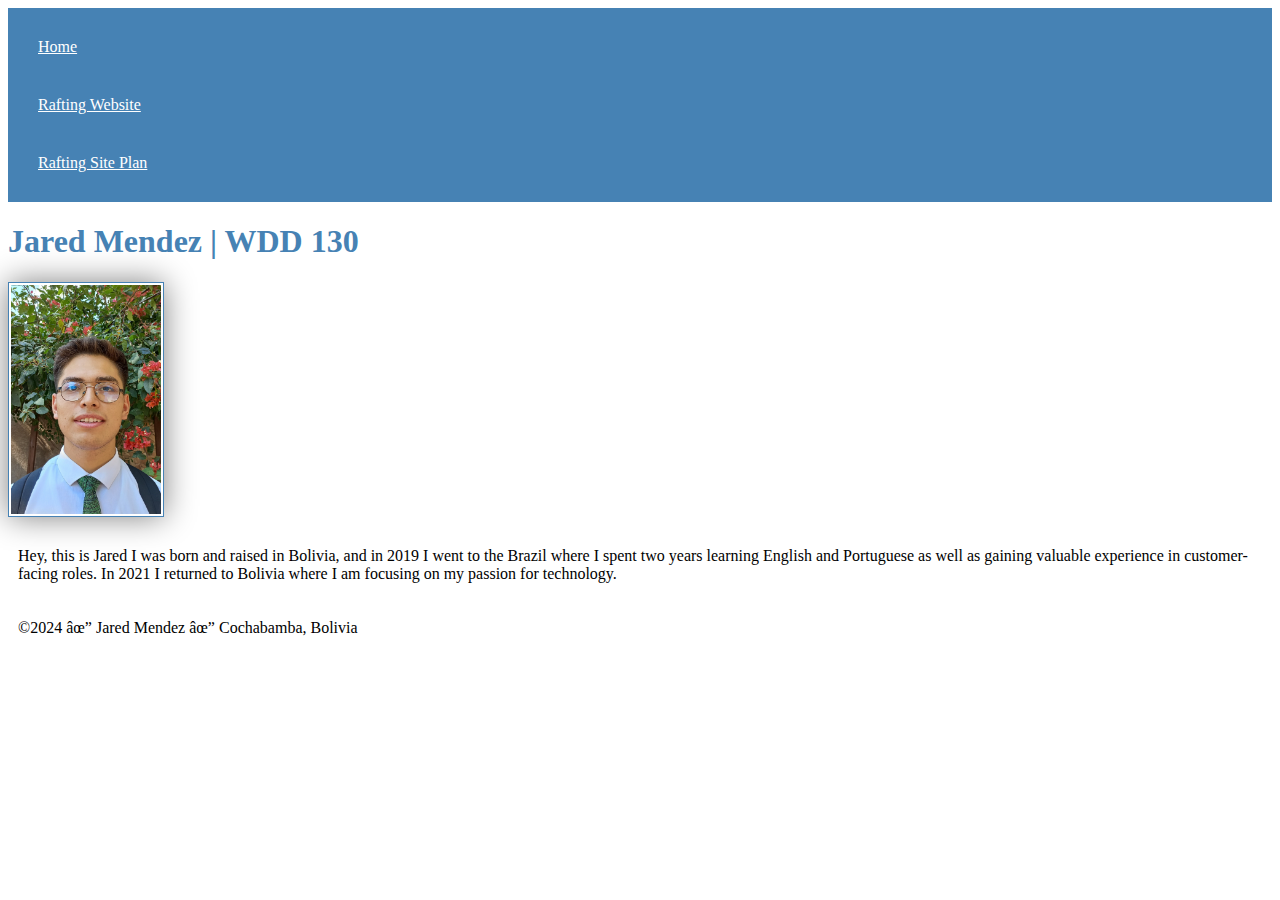
==== index.html @ aabc7359 "week02homework" ====
<!DOCTYPE html>
<html lang="en-US">
    <head>
        <meta charset="utd-8">
        <meta name="viewport" content="width=device-width, initial-scale=1.0">
        <title>Jared Mendez | WDD 130</title>
        <link rel="stylesheet" href="styles/styles.css">
    </head>

    <body>
        <header>
            <nav>
                <a href="#">Home</a>
                <a href="wwr/">Rafting Website</a>
                <a href="wrr/site-plan-rafting.html">Rafting Site Plan</a>
            </nav>
            
        </header>
        <main>
            <h1>Jared Mendez | WDD 130</h1>
            <img src="images/imagesprofile.jpg" alt="Hello, my name is Jared Mendez" width="200"> 
            <p>Hey, this is Jared I was born and raised in Bolivia, and in 2019 I went to the Brazil where I spent two years learning English and Portuguese as well as gaining valuable experience in customer-facing roles. In 2021 I returned to Bolivia where I am focusing on my passion for technology.</p>
        </main>
        <footer>
            <p>&copy;2024 ✔ Jared Mendez ✔ Cochabamba, Bolivia</p>

        </footer>
    </body>

    </html>
---- styles/styles.css ----
nav {
    background-color: steelblue;
    padding: 10px;
}

nav a{
    color: white;
    display: block;
    padding: 20px;
}

h1 {
    color: steelblue;
}

img {
    width: 150px;
    height: auto;
    border: 1px solid steelblue;
    padding: 2px;
    box-shadow: 0 0 30px gray;
}

p{
    padding: 10px;
}
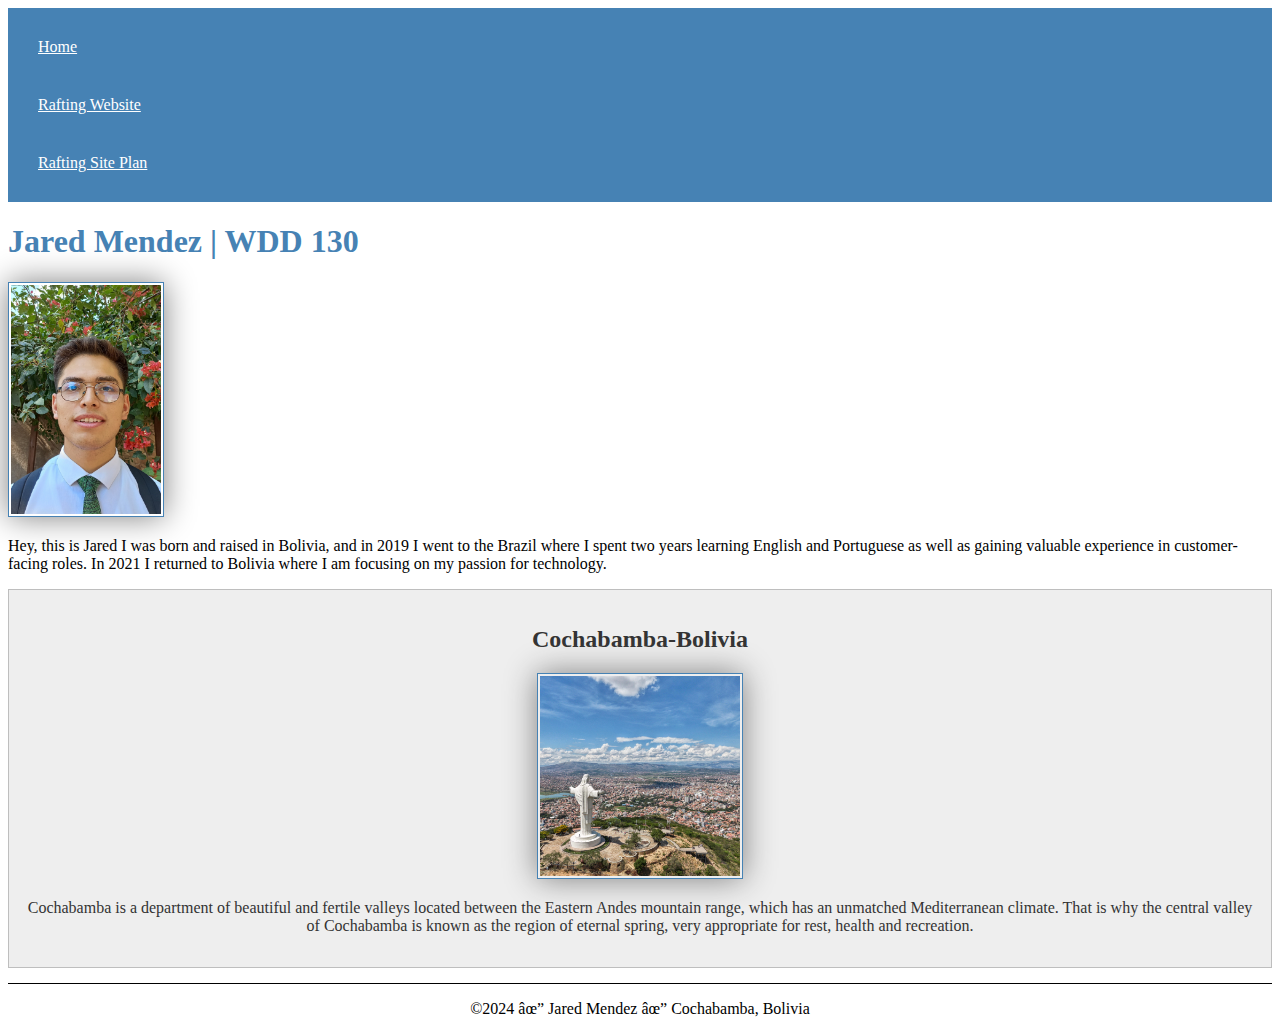
==== commit 5c328cf3: "enhancing homepage w2" ====
--- a/index.html
+++ b/index.html
@@ -4,6 +4,8 @@
         <meta charset="utd-8">
         <meta name="viewport" content="width=device-width, initial-scale=1.0">
         <title>Jared Mendez | WDD 130</title>
+        <meta name="description" content="Hi, this is Jared's home page, as you see im taking the WDD 130 course, this page has teh porpouse to let you know more about me.">
+        <meta name="author" content="Jared Mendez">
         <link rel="stylesheet" href="styles/styles.css">
     </head>
 
@@ -21,6 +23,11 @@
             <img src="images/imagesprofile.jpg" alt="Hello, my name is Jared Mendez" width="200"> 
             <p>Hey, this is Jared I was born and raised in Bolivia, and in 2019 I went to the Brazil where I spent two years learning English and Portuguese as well as gaining valuable experience in customer-facing roles. In 2021 I returned to Bolivia where I am focusing on my passion for technology.</p>
         </main>
+        <aside>
+            <h2>Cochabamba-Bolivia</h2>
+            <img src="images/cochabamba.jpg" alt="Cochabamba landscape">
+            <p>Cochabamba is a department of beautiful and fertile valleys located between the Eastern Andes mountain range, which has an unmatched Mediterranean climate. That is why the central valley of Cochabamba is known as the region of eternal spring, very appropriate for rest, health and recreation.</p>
+        </aside>
         <footer>
             <p>&copy;2024 ✔ Jared Mendez ✔ Cochabamba, Bolivia</p>
 
--- a/styles/styles.css
+++ b/styles/styles.css
@@ -22,5 +22,33 @@
 }
 
 p{
-    padding: 10px;
+    padding: 0;
+}
+
+main {
+    max-width: 840;
+}
+
+aside {
+    width: 20rem
+    margin: 1rem;
+    border: 1px solid rgba(0, 0, 0, 0.2); /* 1 */
+    padding: 1rem;
+    background-color: #eee;
+    color: #333;
+    text-align: center;
+}
+aside img {
+    width: 200px;
+    height: auto;
+}
+main img {
+    width: 150px;
+    height: auto;
+}
+
+footer {
+    margin-top: 15px;
+    border-top: 1px solid #000;
+    text-align: center;
 }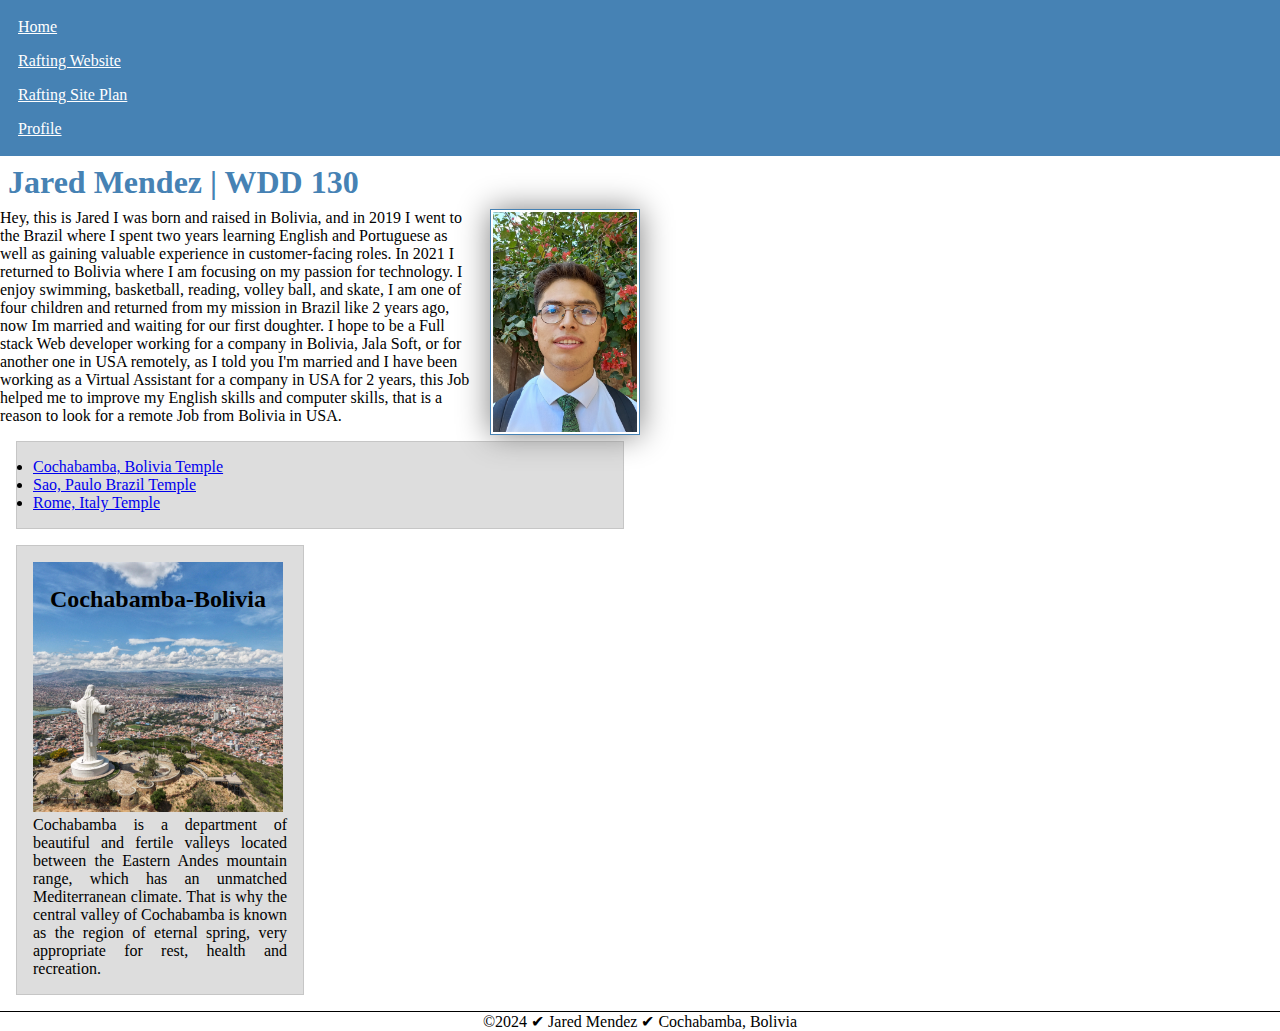
==== commit a01d1567: "week 3" ====
--- a/index.html
+++ b/index.html
@@ -1,7 +1,8 @@
 <!DOCTYPE html>
 <html lang="en-US">
+
     <head>
-        <meta charset="utd-8">
+        <meta charset="utf-8">
         <meta name="viewport" content="width=device-width, initial-scale=1.0">
         <title>Jared Mendez | WDD 130</title>
         <meta name="description" content="Hi, this is Jared's home page, as you see im taking the WDD 130 course, this page has teh porpouse to let you know more about me.">
@@ -15,15 +16,23 @@
                 <a href="#">Home</a>
                 <a href="wwr/">Rafting Website</a>
                 <a href="wrr/site-plan-rafting.html">Rafting Site Plan</a>
+                <a href="https://linkedin.com">Profile</a>
             </nav>
-            
         </header>
         <main>
             <h1>Jared Mendez | WDD 130</h1>
             <img src="images/imagesprofile.jpg" alt="Hello, my name is Jared Mendez" width="200"> 
-            <p>Hey, this is Jared I was born and raised in Bolivia, and in 2019 I went to the Brazil where I spent two years learning English and Portuguese as well as gaining valuable experience in customer-facing roles. In 2021 I returned to Bolivia where I am focusing on my passion for technology.</p>
+            <p>Hey, this is Jared I was born and raised in Bolivia, and in 2019 I went to the Brazil where I spent two years learning English and Portuguese as well as gaining valuable experience in customer-facing roles. In 2021 I returned to Bolivia where I am focusing on my passion for technology. 
+               I enjoy swimming, basketball, reading, volley ball, and skate, I am one of four children and returned from my mission in Brazil like 2 years ago, now Im married and waiting for our first doughter. I hope to be a Full stack Web developer working for a company in Bolivia, Jala Soft, or for another one in USA remotely, as I told you I'm married and I have been working as a Virtual Assistant for a company in USA for 2 years, this Job helped me to improve my English skills and computer skills, that is a reason to look for a remote Job from Bolivia in USA. 
+            </p>
+            <ul class="box">
+                <li><a href="https://www.churchofjesuschrist.org/temples/details/cochabamba-bolivia-temple" target="_blank">Cochabamba, Bolivia Temple</a></li>
+                <li><a href="https://www.churchofjesuschrist.org/temples/details/sao-paulo-brazil-temple" target="_blank">Sao, Paulo Brazil Temple</a></li>
+                <li><a href="https://www.churchofjesuschrist.org/temples/details/rome-italy-temple" target="_blank">Rome, Italy Temple</a></li>
+                
+            </ul>
         </main>
-        <aside>
+        <aside class="box">
             <h2>Cochabamba-Bolivia</h2>
             <img src="images/cochabamba.jpg" alt="Cochabamba landscape">
             <p>Cochabamba is a department of beautiful and fertile valleys located between the Eastern Andes mountain range, which has an unmatched Mediterranean climate. That is why the central valley of Cochabamba is known as the region of eternal spring, very appropriate for rest, health and recreation.</p>
@@ -33,5 +42,5 @@
 
         </footer>
     </body>
-
+<!--The last modification I made was on 05/09-->
     </html>--- a/styles/styles.css
+++ b/styles/styles.css
@@ -1,3 +1,8 @@
+* {
+    margin: 0;
+    padding: 0;
+    box-sizing: border-box;
+}
 nav {
     background-color: steelblue;
     padding: 10px;
@@ -6,49 +11,62 @@
 nav a{
     color: white;
     display: block;
-    padding: 20px;
+    padding: 8px;
 }
 
 h1 {
     color: steelblue;
-}
-
-img {
-    width: 150px;
-    height: auto;
-    border: 1px solid steelblue;
-    padding: 2px;
-    box-shadow: 0 0 30px gray;
-}
-
-p{
-    padding: 0;
+    padding: .5rem;
 }
 
 main {
-    max-width: 840;
+    max-width: 640px;
+}
+main img {
+        width: 150px;
+        height: auto;
+        border: 1px solid steelblue;
+        padding: 2px;
+        box-shadow: 0 0 30px gray;
+        float: right;
+        margin: 0 0 1rem 1rem;
 }
 
 aside {
-    width: 20rem
-    margin: 1rem;
-    border: 1px solid rgba(0, 0, 0, 0.2); /* 1 */
-    padding: 1rem;
-    background-color: #eee;
-    color: #333;
+    width: 200rem;
     text-align: center;
+    position: relative;
 }
+
 aside img {
-    width: 200px;
+     
+    width: 250px;
     height: auto;
+    
 }
-main img {
-    width: 150px;
-    height: auto;
+
+aside h2 {
+    position: absolute;
+    top: 40px;
+    left: 33px;
 }
 
 footer {
     margin-top: 15px;
     border-top: 1px solid #000;
     text-align: center;
-}+}
+/* Class Selectors*/
+.box {
+    margin: 1rem;
+    border: 1px solid rgba(0,0,0,.1);
+    padding: 1rem;
+    background-color: #ddd;
+    color: #000;
+}
+aside {
+    width: 18em;
+    text-align: justify;
+}
+
+
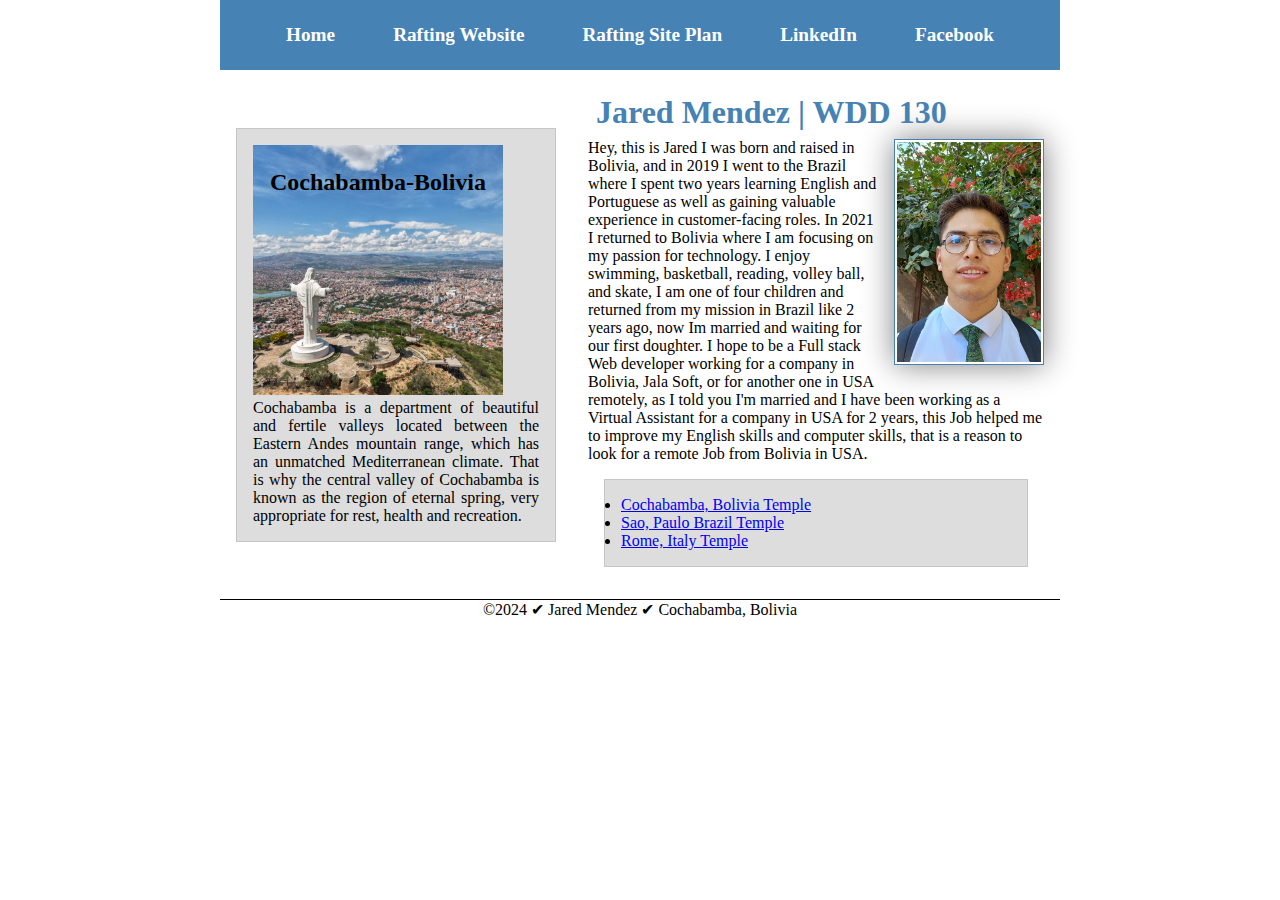
==== commit ff1aa5cb: "week4" ====
--- a/index.html
+++ b/index.html
@@ -4,7 +4,7 @@
     <head>
         <meta charset="utf-8">
         <meta name="viewport" content="width=device-width, initial-scale=1.0">
-        <title>Jared Mendez | WDD 130</title>
+        <title>Jared Mendez  159| WDD 130</title>
         <meta name="description" content="Hi, this is Jared's home page, as you see im taking the WDD 130 course, this page has teh porpouse to let you know more about me.">
         <meta name="author" content="Jared Mendez">
         <link rel="stylesheet" href="styles/styles.css">
@@ -16,9 +16,11 @@
                 <a href="#">Home</a>
                 <a href="wwr/">Rafting Website</a>
                 <a href="wrr/site-plan-rafting.html">Rafting Site Plan</a>
-                <a href="https://linkedin.com">Profile</a>
+                <a href="https://linkedin.com">LinkedIn</a>
+                <a href="https://facebook.com">Facebook</a>
             </nav>
         </header>
+        <div class="grid">
         <main>
             <h1>Jared Mendez | WDD 130</h1>
             <img src="images/imagesprofile.jpg" alt="Hello, my name is Jared Mendez" width="200"> 
@@ -37,10 +39,12 @@
             <img src="images/cochabamba.jpg" alt="Cochabamba landscape">
             <p>Cochabamba is a department of beautiful and fertile valleys located between the Eastern Andes mountain range, which has an unmatched Mediterranean climate. That is why the central valley of Cochabamba is known as the region of eternal spring, very appropriate for rest, health and recreation.</p>
         </aside>
+        </div>
         <footer>
             <p>&copy;2024 ✔ Jared Mendez ✔ Cochabamba, Bolivia</p>
 
         </footer>
+        
     </body>
 <!--The last modification I made was on 05/09-->
     </html>--- a/styles/styles.css
+++ b/styles/styles.css
@@ -5,13 +5,19 @@
 }
 nav {
     background-color: steelblue;
-    padding: 10px;
+    padding: 1em;
+    display: flex;
+    justify-content: space-evenly;
+    align-items: center;
 }
 
 nav a{
     color: white;
     display: block;
-    padding: 8px;
+    padding: 0.5rem;
+    text-decoration: none;
+    font-size: 1.2rem;
+    font-weight: 700;
 }
 
 h1 {
@@ -19,9 +25,9 @@
     padding: .5rem;
 }
 
-main {
+/*main {
     max-width: 640px;
-}
+}*/
 main img {
         width: 150px;
         height: auto;
@@ -69,4 +75,24 @@
     text-align: justify;
 }
 
+header, .grid, footer{
+    max-width: 840px;
+    margin: 0 auto;
+}
 
+.grid {
+    display: grid;
+    align-items: center;
+}
+
+main {
+    grid-column: 2/3;
+    margin: 1rem;
+}
+
+aside {
+    width: 20rem;
+    position: relative;
+    grid-column: 1/2;
+    grid-row: 1/2;
+}